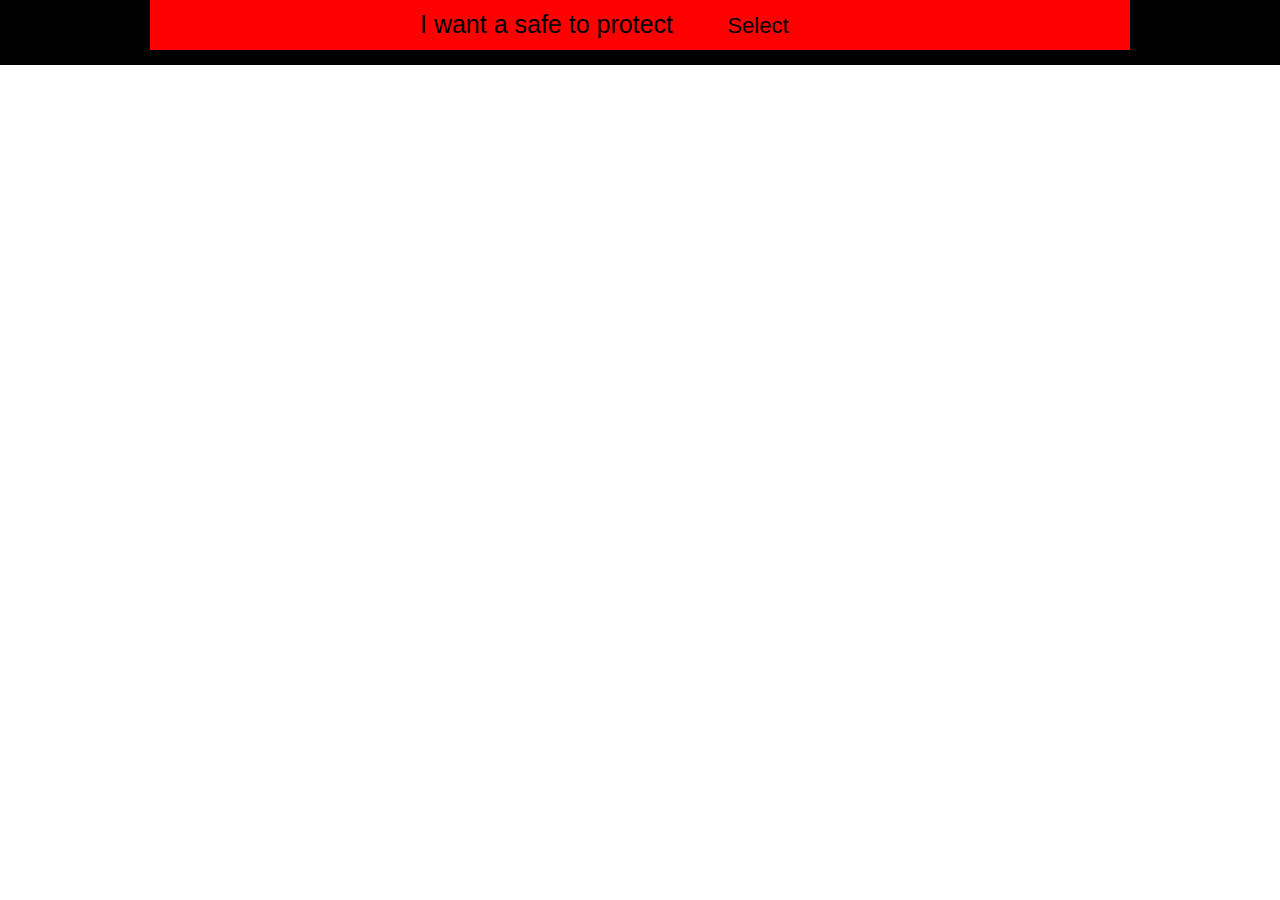
==== dev/questions.html @ 7581c17e "s" ====
<!DOCTYPE html>

<html>
    <head>
        <title>FYS Prototype</title>        
        <script src="http://ajax.googleapis.com/ajax/libs/jquery/1.11.0/jquery.js"></script>
        
        <script>
            var treeOpen = "";
            var currentQuestion = 0;
            
            function openTree(tree){            
                $(".tree").hide();
                $(".tree-container").find("#" + tree).show().addClass("opened");
                treeOpen = tree;
                currentQuestion = 1;
                $(".tree-container").find("#" + tree).find(".question").removeClass("current");
                $(".tree-container").find("#" + tree).find(".question").first().addClass("current");
                $(".tree-container").find("#" + tree).find(".question").not(".current").hide();
                $(".tree-container").find("#" + tree).find(".question").first().addClass("current");
                $(".tree-container").find("#" + tree).find(".question").first().find(".options").show();
            }
            
            function goToNextQuestion() {
                if ($("#" + treeOpen + "-q" + currentQuestion).hasClass("current") && $("#" + treeOpen + "-q" + (currentQuestion + 1)).length) {
                    $("#" + treeOpen + "-q" + currentQuestion).removeClass("current");
                    $("#" + treeOpen + "-q" + currentQuestion).find(".options").fadeOut();
                    currentQuestion++;
                    $("#" + treeOpen + "-q" + currentQuestion).fadeIn();
                    $("#" + treeOpen + "-q" + currentQuestion).find(".options").show();
                    $("#" + treeOpen + "-q" + currentQuestion).addClass("current");
                }                
            }
            
            function goToPreviousQuestion(){
                if ($("#" + treeOpen + "-q" + currentQuestion).hasClass("current") && currentQuestion > 0) {
                    $("#" + treeOpen + "-q" + currentQuestion).removeClass("current");                    
                    $("#" + treeOpen + "-q" + currentQuestion).fadeOut();
                    currentQuestion--;
                    $("#" + treeOpen + "-q" + currentQuestion).addClass("current");
                    $("#" + treeOpen + "-q" + currentQuestion).find(".options").fadeIn();
                }
            }
            
            $(document).ready(function(){
                //Drop down for first question
                $("#first-question #options").on("click", function(){
                    var $this = $(this);
                    //If it is not opened yet
                    if (!$this.hasClass("opened")) {
                        $this.find("p").each(function(){ $(this).show();});
                        $this.animate({ height: 200}, 100, function(){ $this.addClass("opened"); });
                        $("#first-question ").animate({ marginBottom: 165}, 100);
                    }
                    else{                        
                        $this.find("p").each(function(){ $(this).hide();});
                        $this.find("selected").each(function(){ $(this).css("display", "block");});
                        $this.animate({ height: 50}, 100, function(){
                            $this.removeClass("opened");
                            openTree($this.find(".selected").attr("id"));
                        });
                        $("#first-question").animate({ marginBottom: 15}, 100);
                    }
                });
                
                //Select tree to follow
                $("#first-question #options p").on("click", function(){
                    $("#first-question #options p").removeClass("selected");
                    $(this).addClass("selected");
                });
                
                //Toggle the selections
                $(".question .options div").on("click", function(){
                    var $this = $(this);
                    if ($this.hasClass("forward")) {
                        goToNextQuestion();
                    }
                    else if ($this.hasClass("backward")) {
                        goToPreviousQuestion();
                    }
                    else if ($this.parents(".question").hasClass("one-choice")) { //Single choice question
                        $this.parents(".question").find(".options div").removeClass("clicked");
                        $this.parents(".question").find(".selections div").hide();
                        $this.addClass("clicked");
                        $("#" + $this.attr("id") + "-sel").fadeIn();
                    }
                    else{ //Multiple choice question
                        if ($this.hasClass("clicked")) { $("#" + $this.attr("id") + "-sel").fadeOut(); }
                        else{ $("#" + $this.attr("id") + "-sel").fadeIn(); }
                        $this.toggleClass("clicked");
                    }
                });
                
                $(".question .selections div").on("click", function(){
                    var $this = $(this);
                    $(".question .options div").each(function(){
                        if ($(this).attr("id") + "-sel" == $this.attr("id")) {
                            $(this).removeClass("clicked");
                            $this.fadeOut();
                        }
                    });                                      
                });
            });
        </script>
        
        <style>
            body{margin: 0px;}
            
            /*Set up page*/
            .page{
                width: 100%;
                background-color: black;
                overflow: hidden;
            }
            
            .container{
                width: 980px;
                height: 100%;
                margin: 0 auto;
                background-color: black;
            }
            
            /*Intro question*/
            #first-question{
                background-color: red;
                width: 980px;
                height: 50px;                
                font-family: Helvetica;
                font-size: 25px;
            }
            
            #first-question .text{
                float: left;
                margin-top: 10px;
                margin-left: 270px;
                margin-right: 20px;    
            }
            
            #first-question #options{
                width: 100px;
                height: 50px;
                float: left;
                font-size: 22px;
                padding-left: 15px;
                padding-right: 15px;
                overflow: hidden;
                background: red;
            }
          
            #first-question #options:hover{ cursor: pointer; }
            
            #first-question #options p{
                margin: 0px;
                padding-top: 13px;
                padding-bottom: 11px;
                text-align: center;
            }
            
            #first-question #options p:hover{ background: green;}                    
            #first-question #options .selected{ display: block !important; }
            
            /* Tree */
            .tree-container{
                margin-bottom: 15px;    
            }
            
            .tree{
                background: red;
                margin-top: 15px;
                min-height: 50px;
                display: none;
            }
            
            .question{
                width: 980px;            
                margin-bottom: 25px;
                float: left;
                overfloW: hidden;
                color: white;
            }
            
            .question .text{
                float: left;
                width: 580px;
                height: 55px;
                background: green;
                padding-top: 20px;
                padding-left: 20px;
                font-size: 25px;
            }
            
            .question .selections{
                float:left;
                width: 380px;
                height: 75px;
                background: grey;
            }
            
            .question .selections p{
                margin: 0;
                float: left;
                padding-top: 5px;
                padding-left: 5px;
                width: 55px;
                height: 70px;
                overflow: hidden;                
            }
            
            .question .selections div{
                border: 1px solid yellow;
                width: 33px;
                height: 33px;
                float:left;
                display: none;
            }
            
            .question .selections div:hover{ cursor: pointer; background: purple; }
            
            .question .options{
                background: blue;
                float: left;
                width: 980px;
                height: 100px;
            }
            
            .question .options div{
                border: 1px solid yellow;
                width: 96px;
                float:left;
            }
            .question .options div:hover{ cursor: pointer; background: purple; }
            .question .clicked{ background: purple; }
            
        </style>        
    </head>
    
    <body>        
        <div class="page">
            <div class="container">
                
                <div id="first-question">
                    <div class="text">
                        I want a safe to protect
                    </div>
                    <div id="options">
                        <p id="choose" class="selected">Select</p>
                        <p id="home">Home</p>
                        <p id="guns">Guns</p>
                        <p id="business">Business</p>
                    </div>
                </div>
                
                <div class="tree-container">
                    <div id="home" class="tree"> <!-----------------HOME TREE ------------>
                        <div id="home-q1" class="question current">
                            <div class="text">Question 1(multiple choice)</div>
                            <div class="selections">
                                <p>Choices:</p>
                                <div id="q1-option1-sel">1</div>
                                <div id="q1-option2-sel">2</div>
                                <div id="q1-option3-sel">3</div>
                                <div id="q1-option4-sel">4</div>
                                <div id="q1-option5-sel">5</div>
                                <div id="q1-option6-sel">6</div>
                                <div id="q1-option7-sel">7</div>
                                <div id="q1-option8-sel">8</div>
                                <div id="q1-option9-sel">9</div> 
                            </div>
                            <div class="options">
                                <div id="q1-option1">1</div>
                                <div id="q1-option2">2</div>
                                <div id="q1-option3">3</div>
                                <div id="q1-option4">4</div>
                                <div id="q1-option5">5</div>
                                <div id="q1-option6">6</div>
                                <div id="q1-option7">7</div>
                                <div id="q1-option8">8</div>
                                <div id="q1-option9">9</div> 
                                <div class="forward">Next</div>
                            </div>
                        </div>
                        
                        <div id="home-q2" class="question" style="display: none">
                            <div class="text">Question 2(multiple choice)</div>
                            <div class="selections">
                                <p>Choices:</p>
                                <div id="q2-option1-sel">1</div>
                                <div id="q2-option2-sel">2</div>                                
                            </div>
                            <div class="options">
                                <div class="backward">Back</div>
                                <div id="q2-option1">1</div>
                                <div id="q2-option2">2</div>
                                <div class="forward">Next</div>
                            </div>
                        </div>
                        
                        <div id="home-q3" class="question one-choice" style="display: none">
                            <div class="text">Question 3(single choice)</div>
                            <div class="selections">
                                <p>Choices:</p>
                                <div id="q3-option1-sel">1</div>
                                <div id="q3-option2-sel">2</div>                                
                            </div>
                            <div class="options">
                                <div class="backward">Back</div>
                                <div id="q3-option1">1</div>
                                <div id="q3-option2">2</div>
                                <div class="forward">Next</div>
                            </div>
                        </div>
                    </div>
                    <!---------------------------------------- END HOME TREE---------------------------------------->
                    <div id="guns" class="tree">
                        Guns
                    </div>
                    <!---------------------------------------- END GUNS TREE---------------------------------------->
                    <div id="business" class="tree">
                        Business
                    </div>
                    <!---------------------------------------- END BUSINESS TREE---------------------------------------->
                </div>
            </div>    
        </div>    
    </body>
</html>
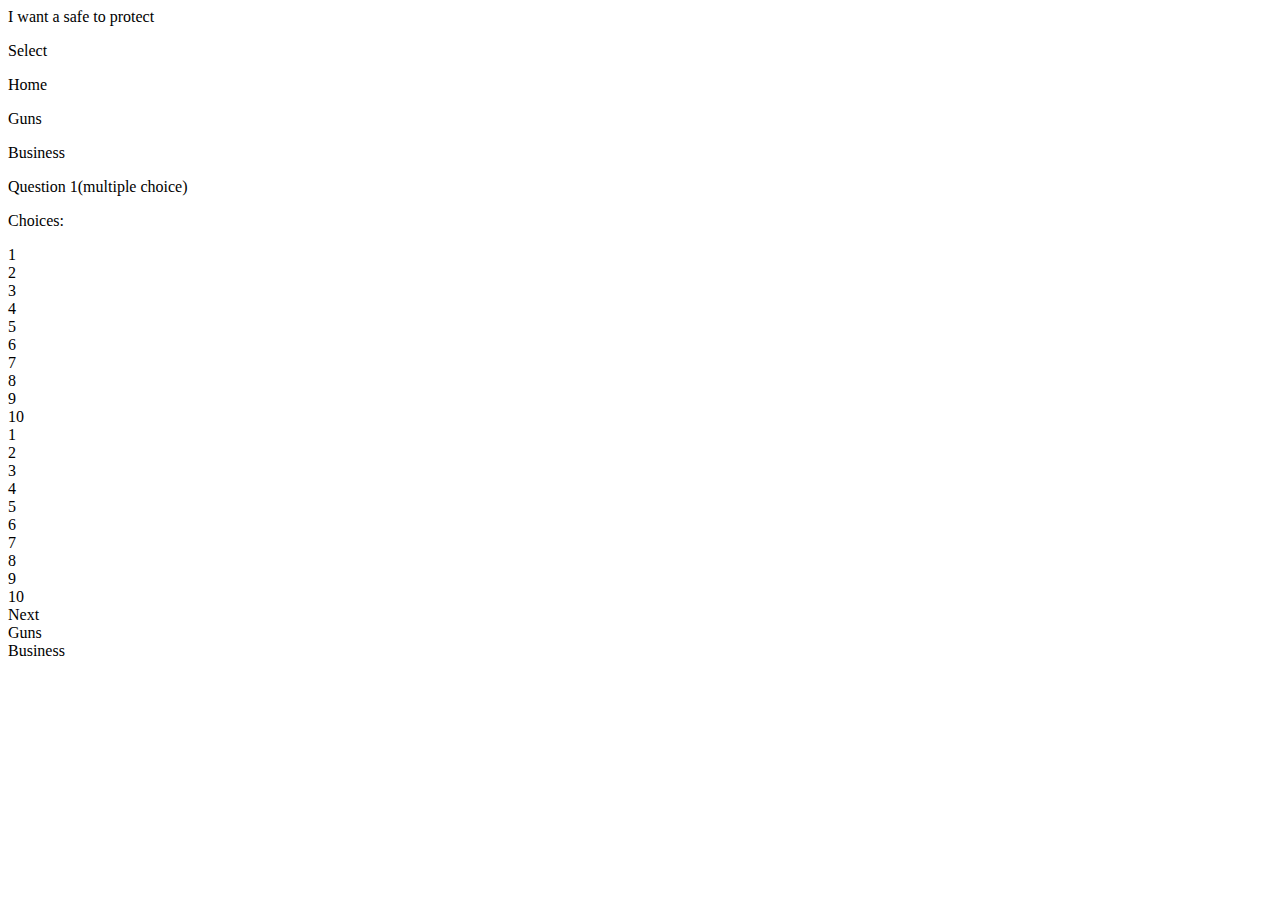
==== commit f49cdc5c: "MEta" ====
--- a/dev/questions.html
+++ b/dev/questions.html
@@ -2,23 +2,26 @@
 
 <html>
     <head>
-        <title>FYS Prototype</title>        
+        <title>FYS Prototype</title>
+        <meta name="viewport" content="width=device-width, user-scalable=no">
         <script src="http://ajax.googleapis.com/ajax/libs/jquery/1.11.0/jquery.js"></script>
         
         <script>
             var treeOpen = "";
             var currentQuestion = 0;
             
+            //Handles switching which tree is open, does not clear question selections
             function openTree(tree){            
                 $(".tree").hide();
                 $(".tree-container").find("#" + tree).show().addClass("opened");
                 treeOpen = tree;
                 currentQuestion = 1;
-                $(".tree-container").find("#" + tree).find(".question").removeClass("current");
-                $(".tree-container").find("#" + tree).find(".question").first().addClass("current");
-                $(".tree-container").find("#" + tree).find(".question").not(".current").hide();
-                $(".tree-container").find("#" + tree).find(".question").first().addClass("current");
-                $(".tree-container").find("#" + tree).find(".question").first().find(".options").show();
+                var $question = $(".tree-container").find("#" + tree).find(".question");
+                $question.removeClass("current");
+                $question.first().addClass("current");
+                $question.not(".current").hide();
+                $question.first().addClass("current");
+                $question.first().find(".options").show();
             }
             
             function goToNextQuestion() {
@@ -91,6 +94,7 @@
                     }
                 });
                 
+                //Remove selection if the small icon is clicked
                 $(".question .selections div").on("click", function(){
                     var $this = $(this);
                     $(".question .options div").each(function(){
@@ -100,144 +104,51 @@
                         }
                     });                                      
                 });
+                
+                //Open questions out of order
+                $(".text").on("click", function(){
+                    var $this = $(this);
+                    var $question = $this.parents(".question");
+                    var $tree = $question.parents(".tree");
+                    
+                    //Remove all current classes
+                    $tree.find(".question").removeClass("current");
+                    
+                    //Display first question
+                    $question.addClass("current");
+                    $question.find(".options").fadeIn();
+                    
+                    //Hide all questions after current
+                    var foundCurrent = false;
+                    var count = 0;
+                    $tree.find(".question").each(function(){
+                        count++;
+                        if (foundCurrent) $(this).fadeOut();                        
+                        if($(this).hasClass("current")){
+                            foundCurrent = true;
+                            currentQuestion = count;
+                        }
+                    });
+                });
             });
         </script>
         
-        <style>
-            body{margin: 0px;}
-            
-            /*Set up page*/
-            .page{
-                width: 100%;
-                background-color: black;
-                overflow: hidden;
-            }
-            
-            .container{
-                width: 980px;
-                height: 100%;
-                margin: 0 auto;
-                background-color: black;
-            }
-            
-            /*Intro question*/
-            #first-question{
-                background-color: red;
-                width: 980px;
-                height: 50px;                
-                font-family: Helvetica;
-                font-size: 25px;
-            }
-            
-            #first-question .text{
-                float: left;
-                margin-top: 10px;
-                margin-left: 270px;
-                margin-right: 20px;    
-            }
-            
-            #first-question #options{
-                width: 100px;
-                height: 50px;
-                float: left;
-                font-size: 22px;
-                padding-left: 15px;
-                padding-right: 15px;
-                overflow: hidden;
-                background: red;
-            }
-          
-            #first-question #options:hover{ cursor: pointer; }
-            
-            #first-question #options p{
-                margin: 0px;
-                padding-top: 13px;
-                padding-bottom: 11px;
-                text-align: center;
-            }
-            
-            #first-question #options p:hover{ background: green;}                    
-            #first-question #options .selected{ display: block !important; }
-            
-            /* Tree */
-            .tree-container{
-                margin-bottom: 15px;    
-            }
-            
-            .tree{
-                background: red;
-                margin-top: 15px;
-                min-height: 50px;
-                display: none;
-            }
-            
-            .question{
-                width: 980px;            
-                margin-bottom: 25px;
-                float: left;
-                overfloW: hidden;
-                color: white;
-            }
-            
-            .question .text{
-                float: left;
-                width: 580px;
-                height: 55px;
-                background: green;
-                padding-top: 20px;
-                padding-left: 20px;
-                font-size: 25px;
-            }
-            
-            .question .selections{
-                float:left;
-                width: 380px;
-                height: 75px;
-                background: grey;
-            }
-            
-            .question .selections p{
-                margin: 0;
-                float: left;
-                padding-top: 5px;
-                padding-left: 5px;
-                width: 55px;
-                height: 70px;
-                overflow: hidden;                
-            }
-            
-            .question .selections div{
-                border: 1px solid yellow;
-                width: 33px;
-                height: 33px;
-                float:left;
-                display: none;
-            }
-            
-            .question .selections div:hover{ cursor: pointer; background: purple; }
-            
-            .question .options{
-                background: blue;
-                float: left;
-                width: 980px;
-                height: 100px;
-            }
-            
-            .question .options div{
-                border: 1px solid yellow;
-                width: 96px;
-                float:left;
-            }
-            .question .options div:hover{ cursor: pointer; background: purple; }
-            .question .clicked{ background: purple; }
-            
-        </style>        
+        <script src="modernizr.js"></script>
+        <script>        
+            Modernizr.load([
+                {
+                    test: Modernizr.touch,
+                    nope: "hovers.css"
+                }
+            ]);            
+        </script>
+        
+        <link rel="stylesheet" href="main.css" />
     </head>
     
     <body>        
         <div class="page">
-            <div class="container">
-                
+            <div class="container">                
                 <div id="first-question">
                     <div class="text">
                         I want a safe to protect
@@ -249,7 +160,6 @@
                         <p id="business">Business</p>
                     </div>
                 </div>
-                
                 <div class="tree-container">
                     <div id="home" class="tree"> <!-----------------HOME TREE ------------>
                         <div id="home-q1" class="question current">
@@ -264,7 +174,8 @@
                                 <div id="q1-option6-sel">6</div>
                                 <div id="q1-option7-sel">7</div>
                                 <div id="q1-option8-sel">8</div>
-                                <div id="q1-option9-sel">9</div> 
+                                <div id="q1-option9-sel">9</div>
+                                <div id="q1-option10-sel">10</div> 
                             </div>
                             <div class="options">
                                 <div id="q1-option1">1</div>
@@ -275,7 +186,8 @@
                                 <div id="q1-option6">6</div>
                                 <div id="q1-option7">7</div>
                                 <div id="q1-option8">8</div>
-                                <div id="q1-option9">9</div> 
+                                <div id="q1-option9">9</div>
+                                <div id="q1-option10">10</div>
                                 <div class="forward">Next</div>
                             </div>
                         </div>
